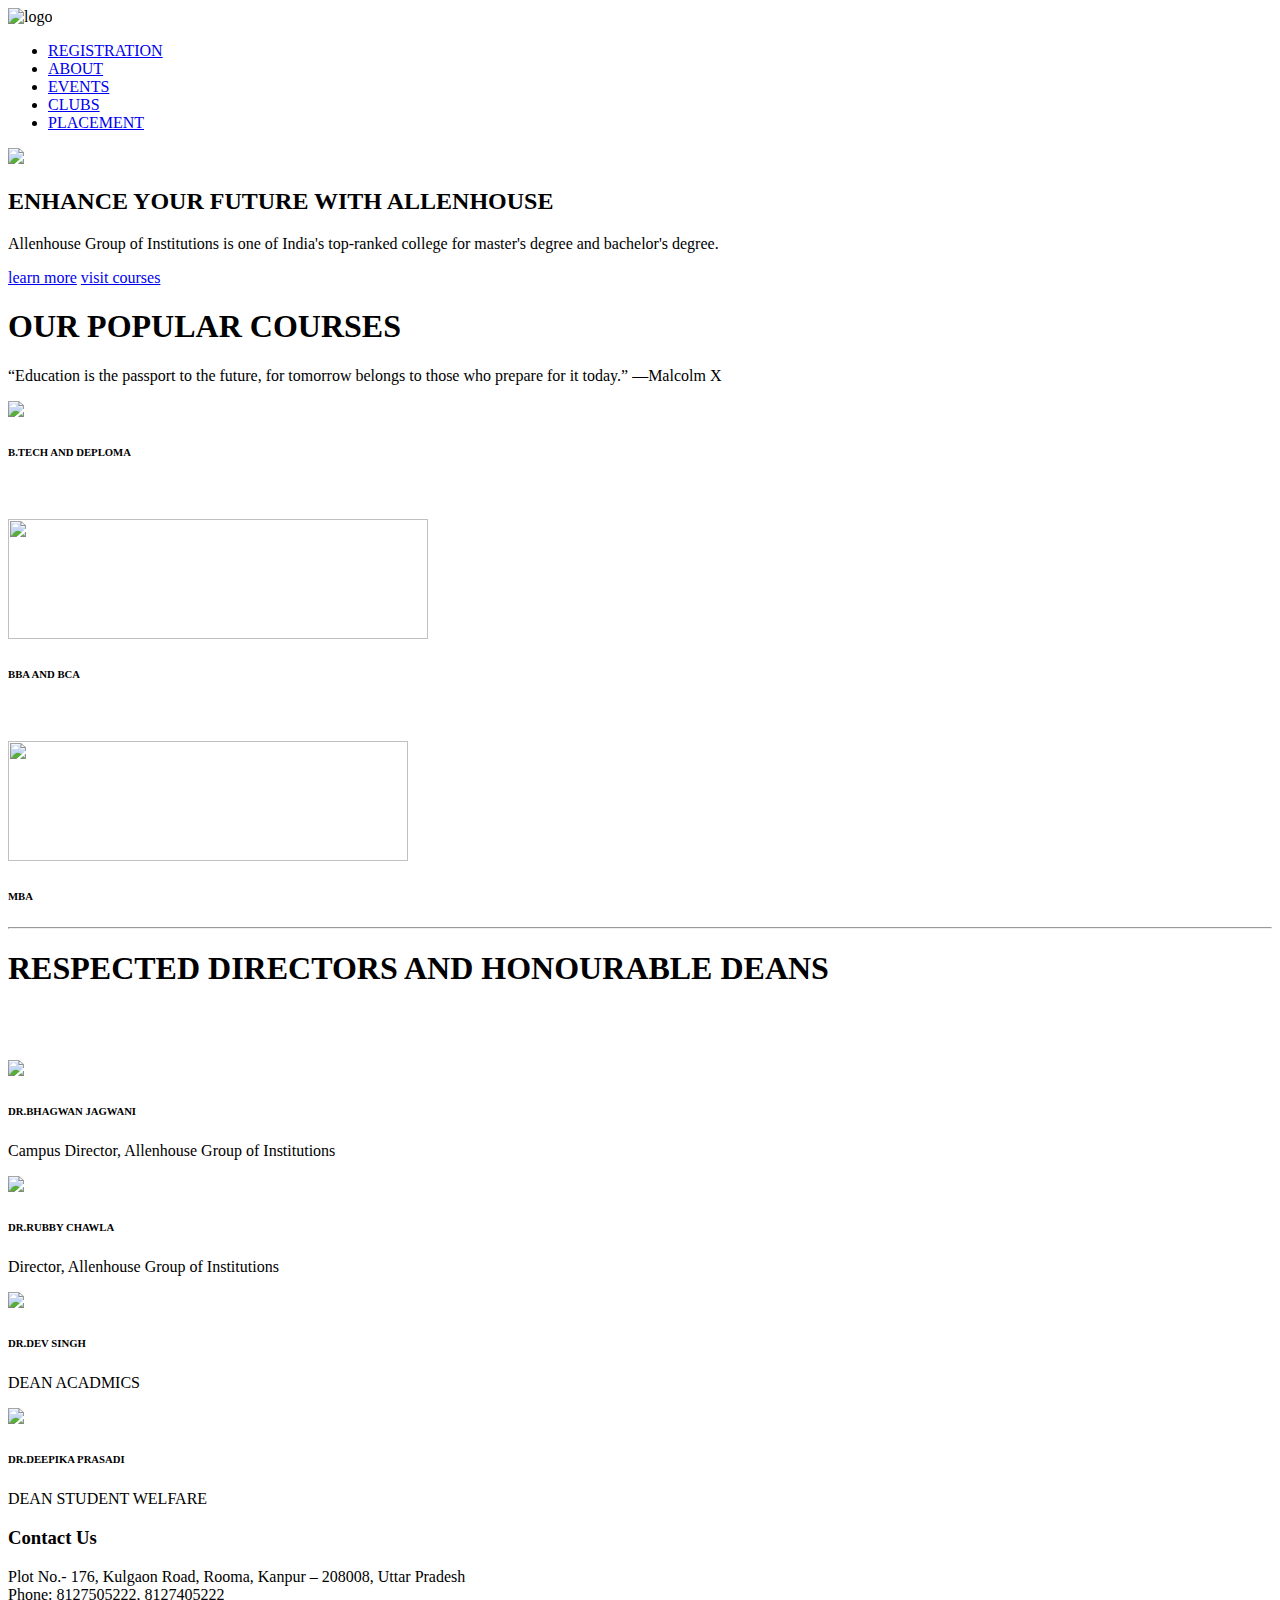
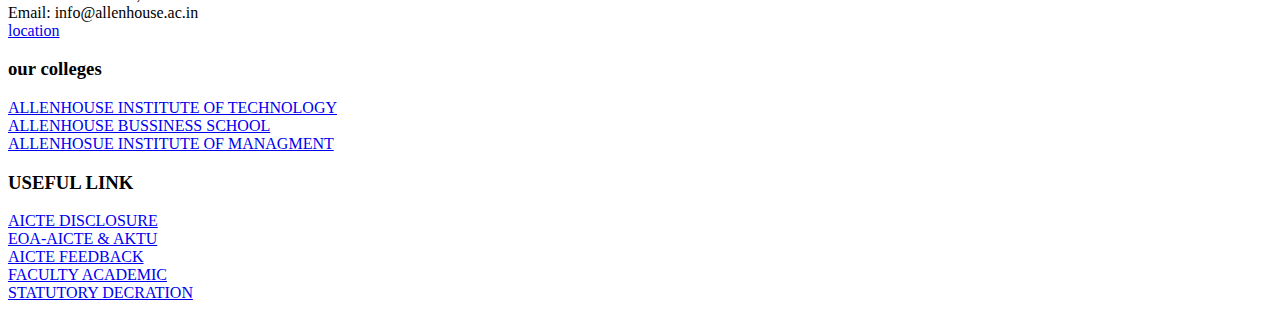
==== index.html @ 73c5c74c "ADDED INDEX.HTML" ====
<!DOCTYPE html>
<html lang="en">

<head>
    <meta charset="UTF-8">
    <meta name="viewport" content="width= , initial-scale=1.0">
    <title>Document</title>
    <link rel="stylesheet" href="style.css">
</head>

<body>
    <nav><img src="code/logo.jpeg" alt="logo">
        <div class="navigation">
            <ul><i id="menu-close" class="fa fa-window-close-o" aria-hidden="true"></i>
                
                <li><a href="code/registration.html">REGISTRATION</a></li>
                <li><a href="https://allenhouse.ac.in/#">ABOUT </a></li>
                <li><a href="code/events2.html">EVENTS</a></li>
                <li><a href="code/CLUB.HTML">CLUBS</a></li>
                <li><a href="code/code/placement2.HTML">PLACEMENT</a></li>
                
                
            </ul>
            <img  id="menu-btn"  src="code/menu.png">
        </div>
    </nav>
    <!--home-->
    <section id="home">
        <h2>
            ENHANCE YOUR FUTURE WITH ALLENHOUSE </h2>
        <P>Allenhouse Group of Institutions is one of India's top-ranked college for master's degree and bachelor's
            degree.</P>
        <div class="btn">
            <a class="blue" href="https://allenhouse.ac.in/">learn more</a>
            <a class="yellow" href="https://allenhouse.ac.in/">visit courses</a>
        </div>
    </section>
    <!--courses-->
    <section id="course">
        <h1> OUR POPULAR COURSES</h1>
        <p> “Education is the passport to the future, for tomorrow belongs to those who prepare for it today.” —Malcolm
            X

        </p>
        <DIV CLASS="COURSE-BOX">
            <DIV CLASS="COURSES">
                <IMG SRC="code/Allen_Logo.png">
                <DIV class="DETAIL">
                    <H6>B.TECH AND DEPLOMA</H6>
                    <div class="star">
                        <i class=" fas fa-star"></i>


                    </div>
                </DIV>
            </DIV><BR><bR>
            <DIV CLASS="COURSES">
                <IMG SRC="code/ABS LOGO.png" height="120PX" width="420PX">
                <DIV class="DETAIL">
                    <H6><B>BBA AND BCA</B></H6>
                    <div class="star">
                        <i class=" fas fa-star"></i>


                    </div>
                </DIV>
            </DIV>
            <BR><bR>
            <DIV CLASS="COURSES">
                <IMG SRC="code/AIM-Logo.jpg " height="120PX" width="400PX">
                <DIV class="DETAIL">
                    <H6><B>MBA</B></H6>
                    <div class="star">
                        <i class=" fas fa-star"></i>


                    </div>
                </DIV>
            </DIV>

        </DIV>
    </section>
    <hr>
    <!--PROFILES-->
    <SECTION ID="EXPERTS">
        <H1> RESPECTED DIRECTORS AND HONOURABLE DEANS </H1><br><br>
        <P></P>
        <DIV class="EXPERT-BOX">
            <DIV CLASS="PROFILE">
                <IMG SRC="code/DR BHGWAN.jfif">
                <H6>DR.BHAGWAN JAGWANI</H6>
                <P>Campus Director, Allenhouse Group of Institutions</P>
                <div id="PRO-LINKS">
                    <I class=" fa fa-facebook-f"></I>
                    <I class=" fa fa-instagarm"></I>
                    <I class=" fa fa-linkedin"></I>
                </div>
            </DIV>
            <DIV CLASS="PROFILE">
                <IMG SRC="code/DR CHAWALA.jfif">
                <H6>DR.RUBBY CHAWLA</H6>
                <P>Director, Allenhouse Group of Institutions</P>
                <div id="PRO-LINKS">
                    <I class=" fa fa-facebook-f"></I>
                    <I class=" fa fa-instagarm"></I>
                    <I class=" fa fa-linkedin"></I>
                </div>
            </DIV>
            <DIV CLASS="PROFILE">
                <IMG SRC="code/DR DEV SINGH.jpg">
                <H6>DR.DEV SINGH</H6>
                <P>DEAN ACADMICS</P>
                <div id="PRO-LINKS">
                    <I class=" fa fa-facebook-f"></I>
                    <I class=" fa fa-instagarm"></I>
                    <I class=" fa fa-linkedin"></I>
                </div>
                <DIV CLASS="PROFILE">
                    <IMG SRC="code/DR DEEPIKA PRASADI AALENHOSUE.jpg">
                    <H6>DR.DEEPIKA PRASADI</H6>
                    <P>DEAN STUDENT WELFARE</P>
                    <div id="PRO-LINKS">
                        <I class=" fa fa-facebook-f"></I>
                        <I class=" fa fa-instagarm"></I>
                        <I class=" fa fa-linkedin"></I>
                    </div>
                </DIV>
            </DIV>
        </DIV>
    </SECTION>
    <footer>
        <div id="footer-col">
            <h3>Contact Us</h3>
            <li>Plot No.- 176, Kulgaon Road, Rooma,
                 Kanpur – 208008, Uttar Pradesh</li>
            <li>Phone: 8127505222, 8127405222</li>
            <li>Email: info@allenhouse.ac.in </li>
            <li><a
                    href="https://www.google.com/maps?ll=26.36555,80.433566&z=14&t=m&hl=en&gl=IN&mapclient=embed&q=allenhouse+colleges">location</a>
            </li>
        </div>
        <div id="footer-col">
            <h3>our colleges</h3>
            <li><a href="https://allenhouseinstituteoftechnology.in/" >ALLENHOUSE INSTITUTE OF TECHNOLOGY</a></li>
            <li><A HREF="https://abss.ac.in/" >ALLENHOUSE BUSSINESS SCHOOL</A> </li>
            <li><A HREF="https://allenhouseinstituteoftechnology.in/aim/">ALLENHOSUE INSTITUTE OF MANAGMENT</A></li>
        </div>
        <div id="footer-col">
            <h3>USEFUL LINK</h3>
            <li><a href="https://allenhouseinstituteoftechnology.in/wp-content/uploads/2022/03/Mandatory-Disclosure.pdf" >AICTE DISCLOSURE</a></li>
            <LI><A HREF="https://allenhouseinstituteoftechnology.in/aicte-eoa-aktu-eoa/">EOA-AICTE & AKTU</A></LI>
            <LI><A  HREF="https://www.aicte-india.org/feedback/">AICTE FEEDBACK</A></LI>
            <LI><A HREF="https://allenhouseinstituteoftechnology.in/">FACULTY ACADEMIC</A></LI>
            <LI><A HREF="https://allenhouseinstituteoftechnology.in/wp-content/uploads/2022/05/Statutory-Decration-Under-the-RTI-Act-2005.pdf">STATUTORY DECRATION</A></LI>
      </div>

    </footer>
</body>

</html>
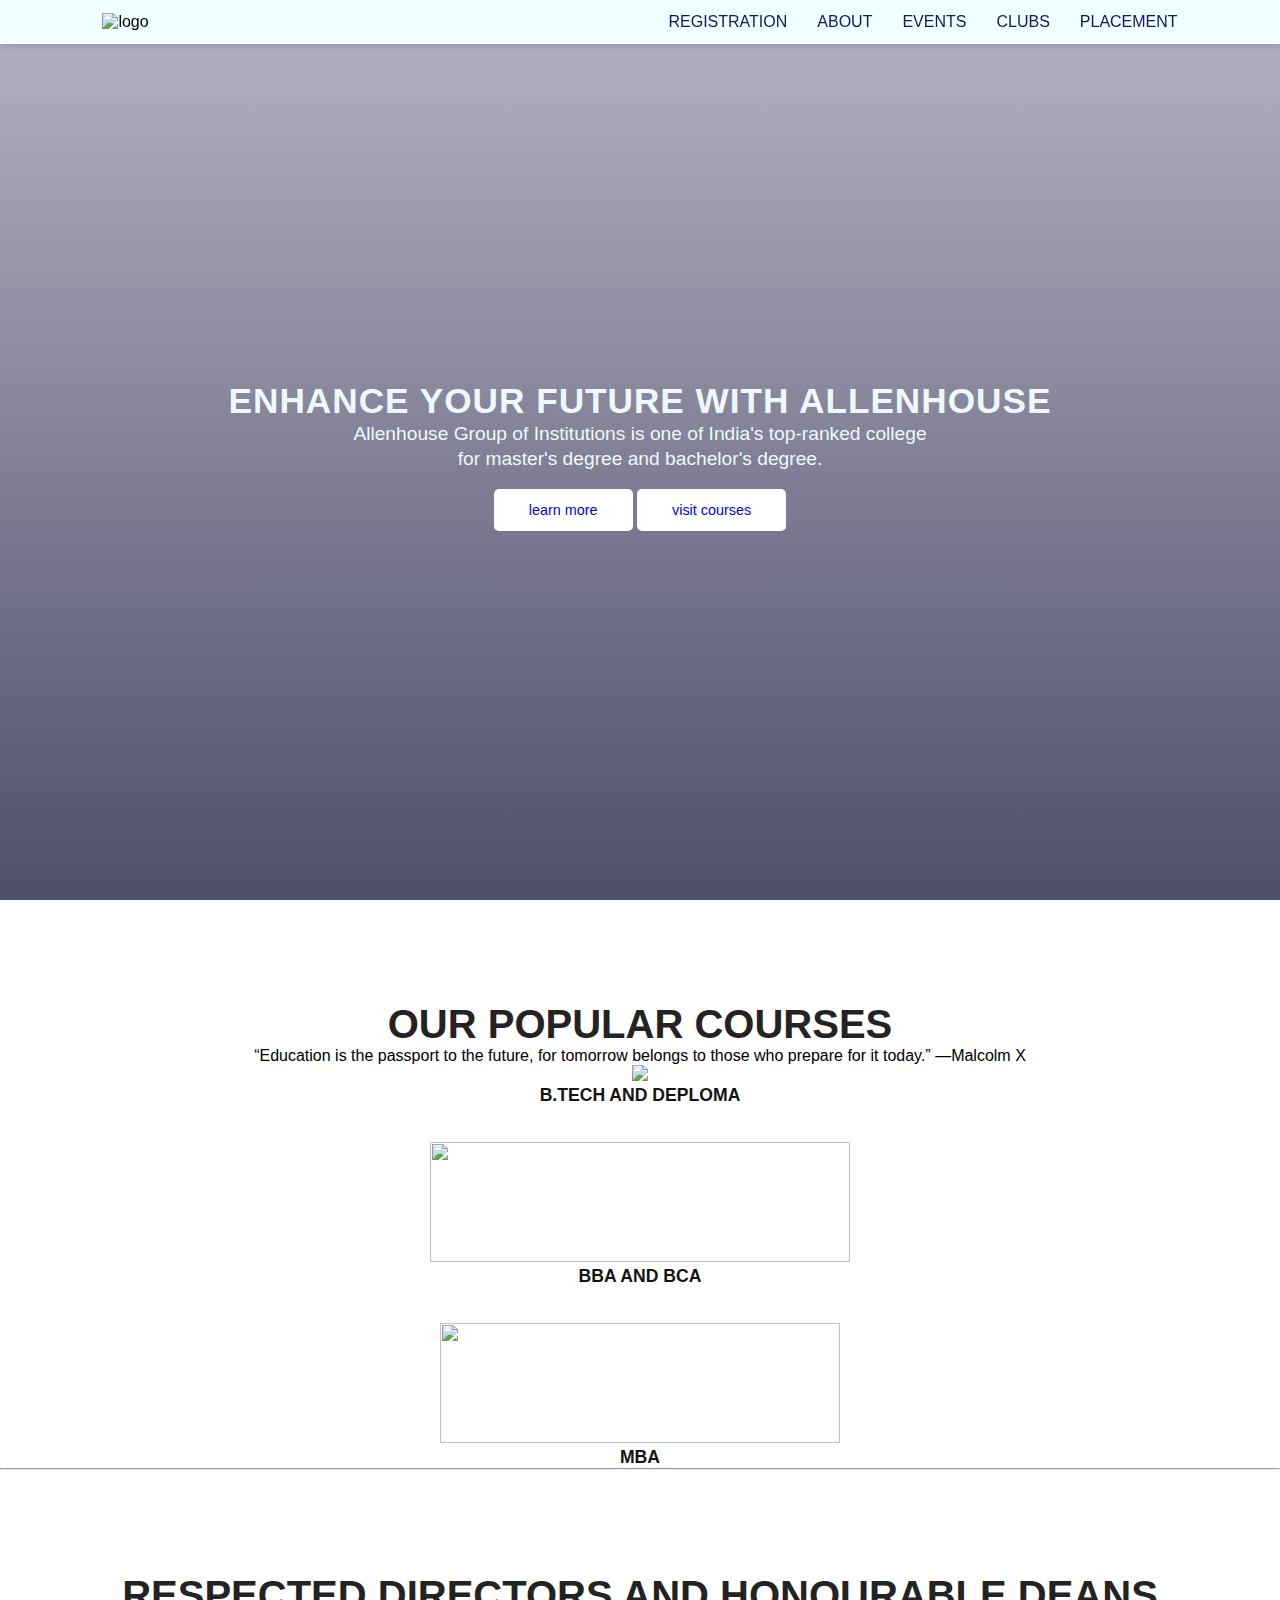
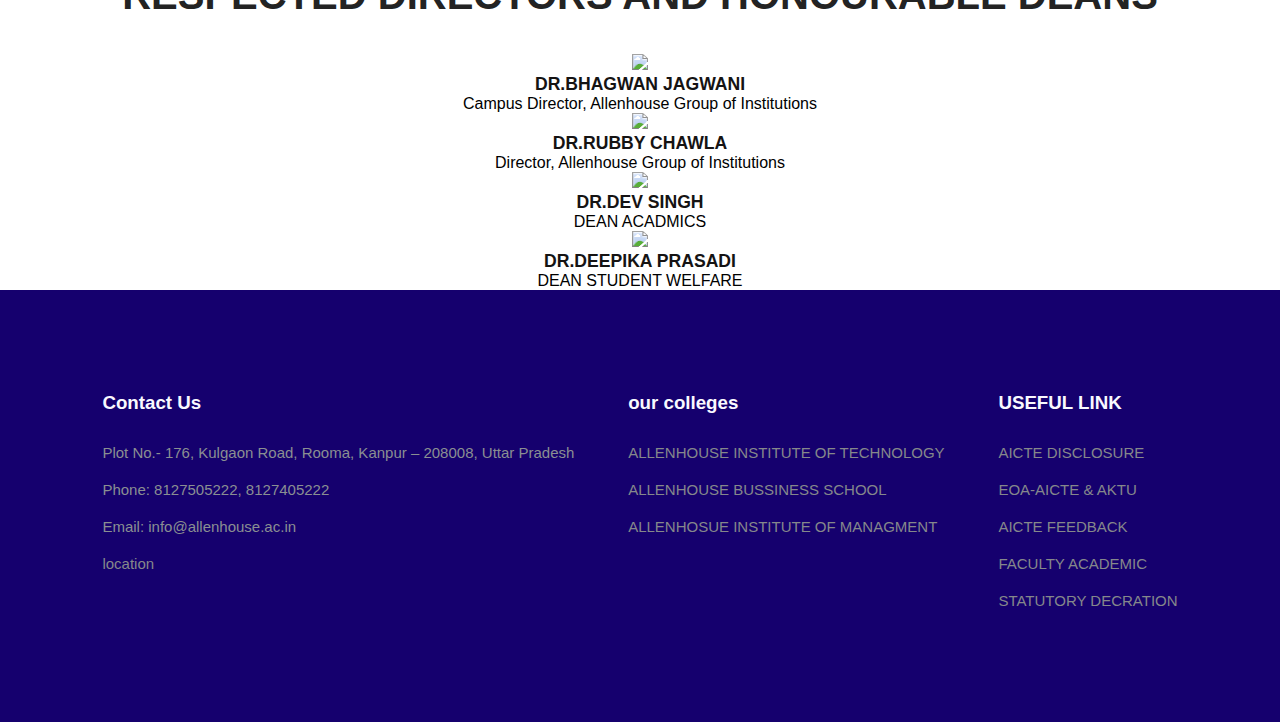
==== commit 8eda7dac: "Update index.html" ====
--- a/index.html
+++ b/index.html
@@ -13,7 +13,7 @@
         <div class="navigation">
             <ul><i id="menu-close" class="fa fa-window-close-o" aria-hidden="true"></i>
                 
-                <li><a href="code/registration.html">REGISTRATION</a></li>
+                <li><a href="registration.html">REGISTRATION</a></li>
                 <li><a href="https://allenhouse.ac.in/#">ABOUT </a></li>
                 <li><a href="code/events2.html">EVENTS</a></li>
                 <li><a href="code/CLUB.HTML">CLUBS</a></li>
@@ -157,4 +157,4 @@
     </footer>
 </body>
 
-</html>+</html>
--- a/style.css
+++ b/style.css
@@ -0,0 +1,279 @@
+@import url('https://fonts.googleapis.com/css2?family=poppins:wght@100;200;300;400;500;600;700;800;900&displau=swap');
+
+* {
+    margin: 0;
+    padding: 0;
+    box-sizing: border-box;
+}
+
+body {
+    font-family: sans-serif;
+}
+
+/*global tag*/
+h1 {
+    font-size: 2.5rem;
+    font-weight: 700;
+    color: rgb(35, 35, 35);
+}
+
+span {
+    font-size: .9rem;
+    color: #757373;
+
+}
+
+h6 {
+    font-size: 1.1rem;
+    color: rgb(21, 19, 19);
+}
+
+/*NAVIGATION*/
+nav {
+    position: fixed;
+    width: 100%;
+    background-color: azure;
+    display: flex;
+    flex-direction: row;
+    justify-content: space-between;
+    padding: 1VW 8VW;
+    align-items: center;
+    box-shadow: 2px 2px 10px rgba(0, 0, 0, 0.15);
+}
+
+nav img {
+    width: 90PX;
+    cursor: pointer;
+}
+
+#menu-btn {
+    width: 30px;
+    height: 30px;
+    display: none;
+}
+
+#menu-close{
+    display: initial;
+}
+
+nav .navigation ul {
+    display: flex;
+    justify-content: flex-end;
+    align-items: center;
+}
+
+nav .navigation {
+    display: flex;
+
+}
+
+#menu-btn {
+    width: 30px;
+    height: 30px;
+    display: none;
+}
+
+#menu-close{
+    display: none;
+}
+
+nav .navigation ul li {
+    list-style: none;
+    margin-left: 30PX;
+
+}
+
+nav .navigation ul li a {
+    text-decoration: none;
+    color: rgb(21, 21, 100);
+    font-size: 16PX;
+    font-weight: 500;
+    transition: 0.3sec ease;
+}
+
+na .navigation ul li a:hover {
+    color: rgb(237, 249, 62);
+
+
+}
+
+#home {
+    background-image: linear-gradient(rgba(9, 5, 54, 0.3), rgba(5, 4, 46, 0.7)), url(code/luxa.org-opacity-changed-minibd.jpg);
+    width: 100%;
+    height: 100vh;
+    background-size: cover;
+    background-position: center;
+    display: flex;
+    flex-direction: column;
+    justify-content: center;
+    align-items: center;
+    text-align: center;
+    padding: 40px;
+}
+
+#home h2 {
+    color: aliceblue;
+    font-size: 2.2rem;
+    letter-spacing: 1px;
+}
+
+#home p {
+    width: 50%;
+    color: aliceblue;
+    font-size: 1.2rem;
+    line-height: 25px;
+}
+
+#home .btn {
+    margin-top: 30px;
+
+}
+
+#home a {
+    text-decoration: none;
+    font-size: 0.9rem;
+    padding: 13px 35px;
+    background-color: #fff;
+    font-weight: 500;
+    border-radius: 5px;
+}
+
+#course {
+    padding: 8vw 8vw 0 8vw;
+    text-align: center;
+
+}
+
+#course .course-box {
+    display: grid;
+    grid-template-columns: repeat(auto-fit, minmax(320, 1fr));
+    -ms-grid-column-align: 1PX;
+    margin-top: 50px;
+}
+
+#course .courses {
+    text-align: start;
+    background-color: #f9f9ff;
+    height: 100%;
+
+}
+
+#course .courses img {
+    width: 100%;
+    height: 60%;
+    background-size: cover;
+    background-position: center;
+
+}
+
+#course .courses .DETAIL {
+    padding: 15px 15px 0 15px;
+}
+
+/*EXPERTS*/
+#EXPERTS {
+    display: grid;
+    padding: 8VW 8VW 0 8VW;
+    text-align: center;
+    grid-template-columns: auto;
+}
+
+#EXPERTS.EXPERT-BOX {
+    display: grid;
+    grid-auto-columns: auto;
+   
+}
+
+#EXPERTS.EXPERT-BOX.profile {
+    background-color: #fafaf1;
+    padding: 30px 10px;
+}
+
+FOOTER {
+    padding: 8VW;
+    background-color: #15006e;
+    display: flex;
+    justify-content: space-between;
+    align-items: flex-start;
+    flex-wrap: wrap;
+    text-decoration: none;
+
+}
+
+FOOTER.FOOTER-COL {
+    padding-bottom: 40PX;
+
+}
+
+FOOTER H3 {
+    color: #f9f9ff;
+    font-weight: 600;
+    padding-bottom: 20PX;
+}
+
+FOOTER LI {
+    list-style: none;
+    color: rgb(138, 143, 146);
+    padding: 10PX 0;
+    font-size: 15PX;
+    cursor: pointer;
+    transition: 0.3 ease;
+
+}
+
+FOOTER LI A {
+    text-decoration: NONE;
+    color: rgb(133, 136, 139);
+}
+FOOTER LI A:hover {color: floralwhite;
+
+}
+
+FOOTER LI:hover {
+    color: floralwhite;
+}
+
+@media (max-width:769px) {
+    nav {
+        padding: 15px 20px;
+    }
+
+    nav img {
+        width: 50px;
+
+    }
+
+    #menu-btn {
+
+        display: initial;
+    }
+
+    #menu-btn {
+        display: none;
+    }
+
+    nav.navigation ul {
+        position: absolute;
+        top: 0;
+        right: 0;
+        width: 220px;
+        background-color: #fff;
+        height: 100vh;
+        backdrop-filter: blur(4.5px);
+        border: 1px solid grey;
+        display: flex;
+        flex-direction: column;
+        justify-content: flex-start;
+        align-items: flex-start;
+    }
+
+
+
+nav.navigation ul li{
+    padding: 20px 0 20px 40px;
+    margin-left: 0px;
+}
+nav.navigation ul li a{ color: #fff;
+
+}
+}